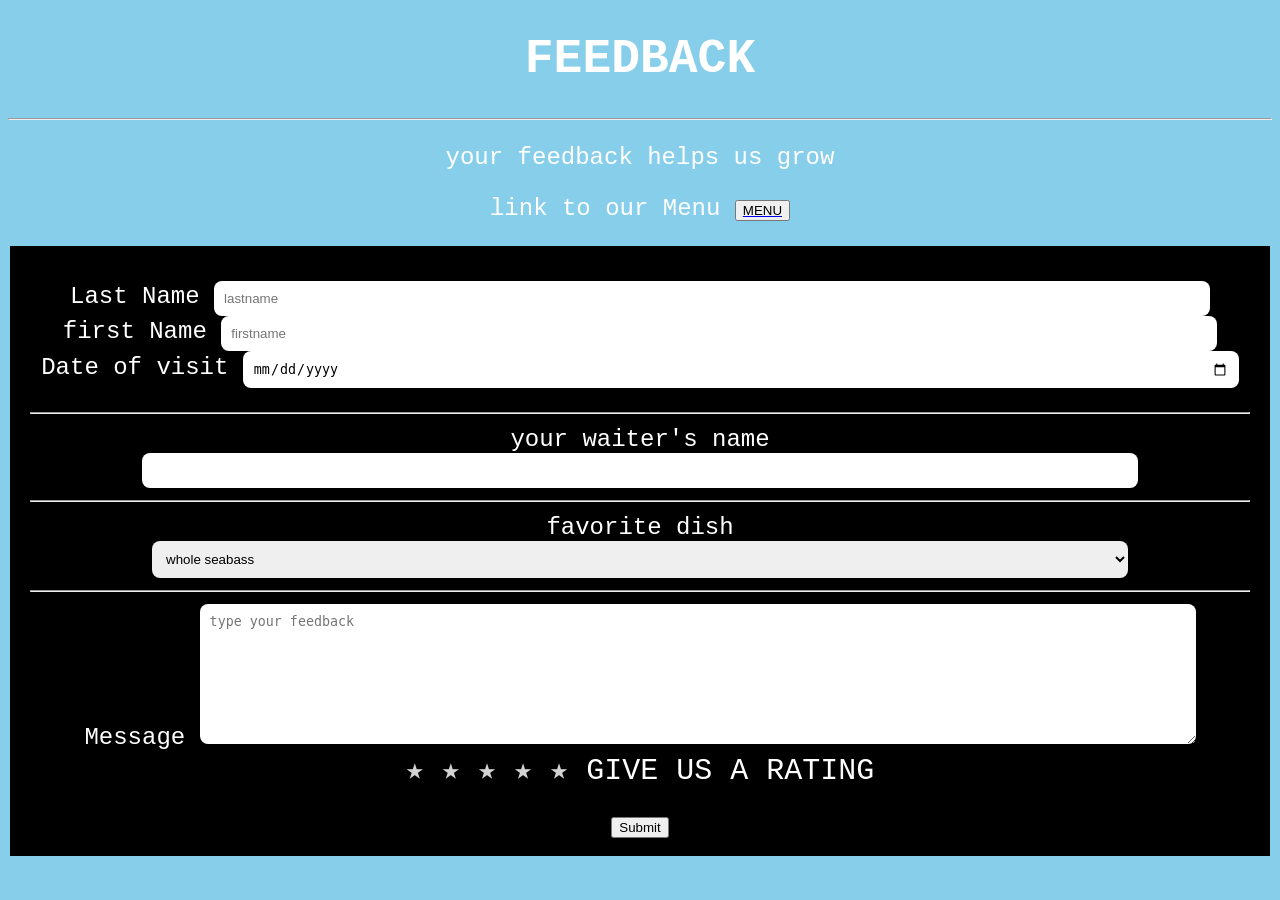
==== index.html @ b70e5920 "Add files via upload" ====
<!DOCTYPE html>
<html>

<head>
  <meta charset="UTF-8">
  <meta name="viewport" content="width=device-width, initial-scale=1">
  <title>feedback</title>
  <link rel="stylesheet" href="style.css">
</head>
<body>
<h1>
  FEEDBACK
</h1>
<hr />
<p>
  your feedback helps us grow
  <p>
    link to our Menu
    <button><a href="https://qrcodes.pro/k35fYH?uq=eyJkZXZpY2VJZCI6Ijc1ZGU2MzllLWNkMGItNDMwNi1iN2JiLWRjY2NjODc3MDk0ZSJ9#Beverage%20Menu"><span>MENU</span></a></button>
  </p>
</p>
<form action="http://httpbin.org/get"method="get">
  <fieldset>
    <legend>
      
    </legend>
      <p>
       <label for="Lastname". >Last Name
         <input type="text" name="lastName" id="lastName" placeholder="lastname"></label>
         <label for="firstname">first Name
         <input type="text" ="firstName" id="firstName" placeholder="firstname"</label>
   
         <label for="date of visit">Date of visit</label>
        <input type="date" name="date" id="date"placeholder="select date"
        </label><br><hr>
        <label for="your waiter's name">your waiter's name
        <input type="text" name="waiterName" id="waiterName"></label><br><hr>
        <label for="favorite meal">favorite dish
          </label><br >
          <select name="meals" id="meals">
            <option value="whole seabass">whole seabass</option>
            <option value="Salmon filet">Salmon filet</option>
            <option value="Ponzu Ribeye">Ponzu Ribeye</option>
            <option value="Big eye tuna">Big eye tuna</option>
            <option value="Wagyu Striplion">Wagyu Striplion</option>
            <option value="Half Chicken">Half Chicken</option>
            <option value="Tiger Prawns">Tiger Prawns</option>
            <option value="Octopus">Octopus</option>
            <option value="Chicken Parmigiana"></option>
            
          </select><br>
            <hr>
        <label for="message">Message
         <textarea name="message" id=message rows="8" cols="40" placeholder="type your feedback"></textarea></label>
        
         <div class="rating">
           GIVE US A RATING
         <input type="radio" name="star" id="star5">
         <label for="star5">&#9733</label>
  
         <input type="radio" name="star" id="star4">
         <label for="star4">&#9733</label>
  
           <input type="radio" name="star" id="star3">
           <label for="star3">&#9733</label>
   
           <input type="radio" name="star" id="star2">
           <label for="star2">&#9733</label>
  
            <input type="radio" name="star" id="star1">
            <label for="star1">&#9733</label>
              </div>
         </label>
         
         
      </p>
      <button type="submit">Submit</button>
  </fieldset>
  
</form>

  
</body>

</html>
---- style.css ----
body{
  background-color: skyblue;
  color: white;
  text-align: center;
  font-family: 'Courier New', Courier, monospace;
  font-size: 24px;
}
fieldset{
  background-color: black;
  border: 2px solid black;
}

span{
  color: black;
  
}

.rating {
  direction: rtl;
  font-size: 30px;
}

.rating input {
  display: none;
}

.rating label {
  color: lightgray;
  cursor: pointer;
}

.rating input:checked~label {
  color: gold;
}

.rating label:hover,
.rating label:hover~label {
  color: gold;
}
input, textarea, select {
width: 80%;
padding: 10px;
border-radius: 8px;
border: none;
}
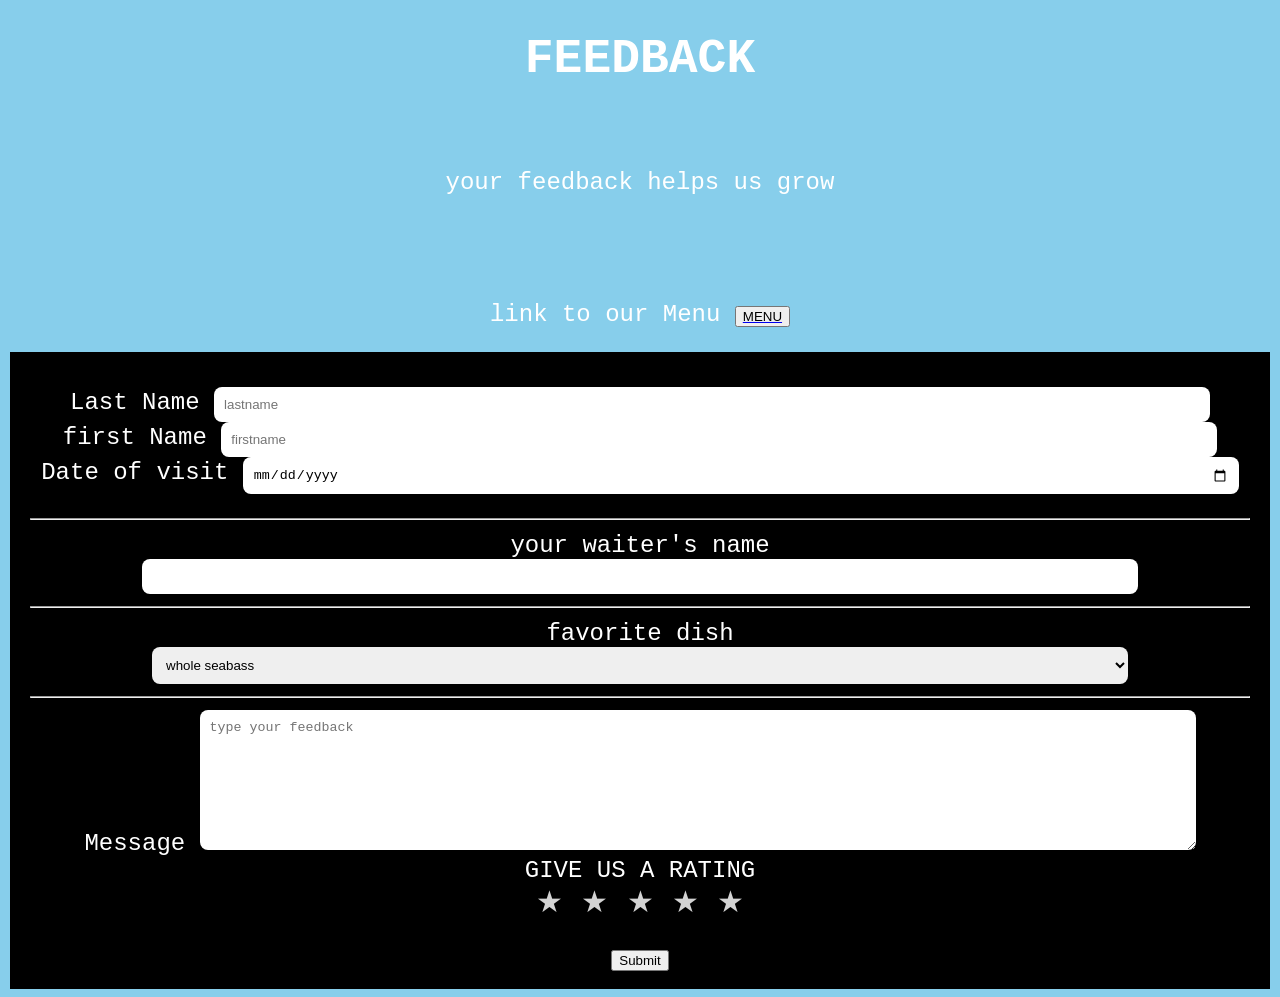
==== commit 300f6ee2: "Refactor feedback form layout and structure" ====
--- a/index.html
+++ b/index.html
@@ -8,13 +8,18 @@
   <link rel="stylesheet" href="style.css">
 </head>
 <body>
-<h1>
-  FEEDBACK
-</h1>
-<hr />
+  
+    <div class="header">
+      <h1>
+        FEEDBACK
+      </h1>
+    </div>
+
+<br>
+<div class="container">
 <p>
   your feedback helps us grow
-  <p>
+  <p><br><br><br>
     link to our Menu
     <button><a href="https://qrcodes.pro/k35fYH?uq=eyJkZXZpY2VJZCI6Ijc1ZGU2MzllLWNkMGItNDMwNi1iN2JiLWRjY2NjODc3MDk0ZSJ9#Beverage%20Menu"><span>MENU</span></a></button>
   </p>
@@ -25,20 +30,25 @@
       
     </legend>
       <p>
-       <label for="Lastname". >Last Name
-         <input type="text" name="lastName" id="lastName" placeholder="lastname"></label>
+         <label for="Lastname". >Last Name       <input type="text" name="lastName"      id="lastName" placeholder="lastname">
+        </label>
+        <br>
          <label for="firstname">first Name
-         <input type="text" ="firstName" id="firstName" placeholder="firstname"</label>
+         <input type="text" ="firstName" id="firstName" placeholder="firstname">
+        </label><br>
    
-         <label for="date of visit">Date of visit</label>
-        <input type="date" name="date" id="date"placeholder="select date"
-        </label><br><hr>
+         <label for="date of visit">
+          Date of visit</label>
+        <input type="date" name="date" id="date"placeholder="select date">
+        </label>
+        
+        <hr>
         <label for="your waiter's name">your waiter's name
-        <input type="text" name="waiterName" id="waiterName"></label><br><hr>
+        <input type="text" name="waiterName" id="waiterName"></label>  <hr>
         <label for="favorite meal">favorite dish
           </label><br >
           <select name="meals" id="meals">
-            <option value="whole seabass">whole seabass</option>
+            <option value="whole seabass">whole seabass</option> 
             <option value="Salmon filet">Salmon filet</option>
             <option value="Ponzu Ribeye">Ponzu Ribeye</option>
             <option value="Big eye tuna">Big eye tuna</option>
@@ -47,14 +57,18 @@
             <option value="Tiger Prawns">Tiger Prawns</option>
             <option value="Octopus">Octopus</option>
             <option value="Chicken Parmigiana"></option>
+           
+          </select>
+          
+          <hr>
             
-          </select><br>
-            <hr>
         <label for="message">Message
          <textarea name="message" id=message rows="8" cols="40" placeholder="type your feedback"></textarea></label>
+         <br>
         
+         GIVE US A RATING
          <div class="rating">
-           GIVE US A RATING
+           
          <input type="radio" name="star" id="star5">
          <label for="star5">&#9733</label>
   
@@ -79,7 +93,7 @@
   
 </form>
 
-  
+  </div>
 </body>
 
-</html>+</html>
